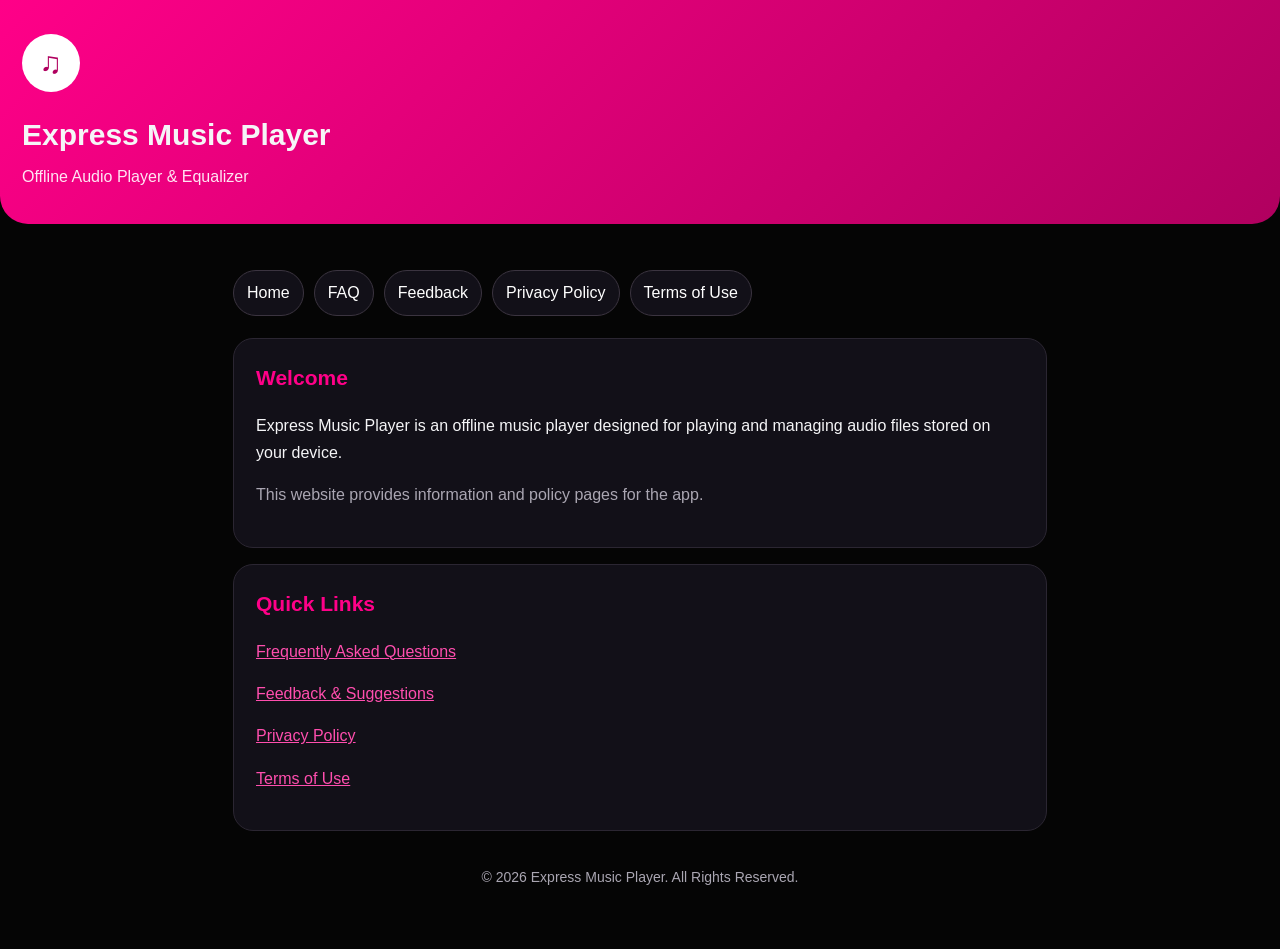
==== index.html @ eb333e3c "Add files via upload" ====
<!doctype html><html><head><meta charset="utf-8"><meta name="viewport" content="width=device-width,initial-scale=1"><title>Express Music Player - Express Music Player</title><link rel="stylesheet" href="style.css"></head><body>
<header><div class="logo">♫</div><h1>Express Music Player</h1><p class="subtitle">Offline Audio Player & Equalizer</p></header>
<div class="container"><nav><a href="index.html">Home</a><a href="faq.html">FAQ</a><a href="feedback.html">Feedback</a><a href="privacy-policy.html">Privacy Policy</a><a href="terms.html">Terms of Use</a></nav>
<div class="card"><h2>Welcome</h2><p>Express Music Player is an offline music player designed for playing and managing audio files stored on your device.</p><p class="note">This website provides information and policy pages for the app.</p></div>
<div class="card"><h2>Quick Links</h2><p><a href="faq.html">Frequently Asked Questions</a></p><p><a href="feedback.html">Feedback & Suggestions</a></p><p><a href="privacy-policy.html">Privacy Policy</a></p><p><a href="terms.html">Terms of Use</a></p></div><div class="footer">© 2026 Express Music Player. All Rights Reserved.</div></div></body></html>
---- style.css ----
:root{--pink:#ff0088;--bg:#050505;--card:#121018;--line:#2b2632;--text:#f5f5f7;--muted:#aaa6b2}
*{box-sizing:border-box}body{margin:0;background:var(--bg);color:var(--text);font-family:Arial,Helvetica,sans-serif;line-height:1.65}
.container{max-width:850px;margin:auto;padding:24px 18px 60px}
header{background:linear-gradient(135deg,#ff0088,#b0005f);padding:34px 22px;border-radius:0 0 28px 28px}
.logo{width:58px;height:58px;border-radius:50%;background:#fff;display:grid;place-items:center;color:#b0005f;font-size:30px;font-weight:900}
h1{font-size:30px;margin:18px 0 4px}.subtitle{margin:0;color:#ffe5f3}
nav{display:flex;flex-wrap:wrap;gap:10px;margin:22px 0}nav a{color:#fff;text-decoration:none;border:1px solid #3b3440;background:var(--card);padding:9px 13px;border-radius:999px}
nav a:hover{border-color:var(--pink);color:var(--pink)}.card{background:var(--card);border:1px solid var(--line);border-radius:20px;padding:22px;margin:16px 0}
h2{color:var(--pink);font-size:21px;margin-top:0}.note{color:var(--muted)}a{color:#ff4eae}.footer{margin-top:35px;text-align:center;color:var(--muted);font-size:14px}
ul{padding-left:22px}.badge{display:inline-block;color:#fff;background:#b0005f;padding:7px 13px;border-radius:20px;text-decoration:none}
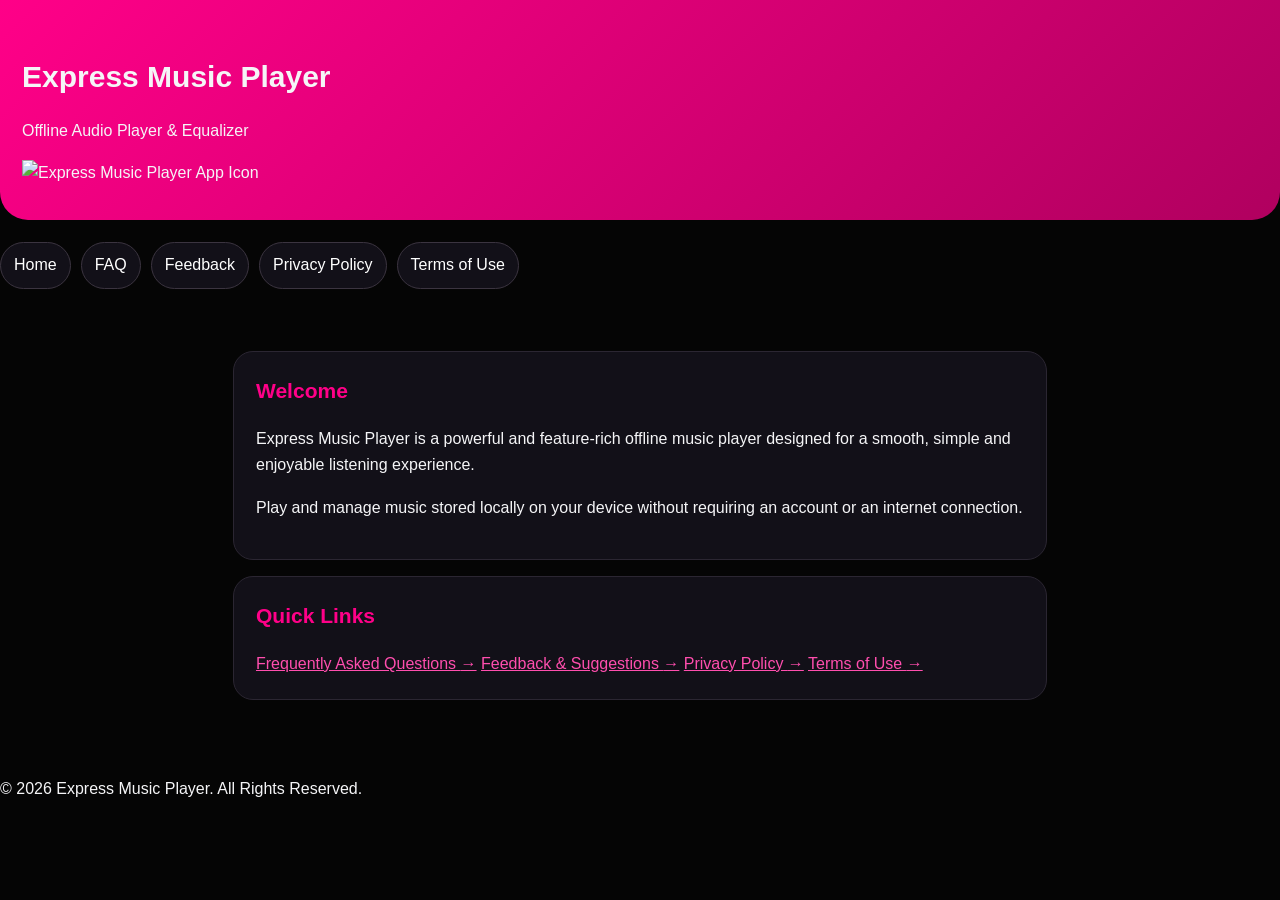
==== commit e343f90a: "index.html" ====
--- a/index.html
+++ b/index.html
@@ -1,5 +1,52 @@
-<!doctype html><html><head><meta charset="utf-8"><meta name="viewport" content="width=device-width,initial-scale=1"><title>Express Music Player - Express Music Player</title><link rel="stylesheet" href="style.css"></head><body>
-<header><div class="logo">♫</div><h1>Express Music Player</h1><p class="subtitle">Offline Audio Player & Equalizer</p></header>
-<div class="container"><nav><a href="index.html">Home</a><a href="faq.html">FAQ</a><a href="feedback.html">Feedback</a><a href="privacy-policy.html">Privacy Policy</a><a href="terms.html">Terms of Use</a></nav>
-<div class="card"><h2>Welcome</h2><p>Express Music Player is an offline music player designed for playing and managing audio files stored on your device.</p><p class="note">This website provides information and policy pages for the app.</p></div>
-<div class="card"><h2>Quick Links</h2><p><a href="faq.html">Frequently Asked Questions</a></p><p><a href="feedback.html">Feedback & Suggestions</a></p><p><a href="privacy-policy.html">Privacy Policy</a></p><p><a href="terms.html">Terms of Use</a></p></div><div class="footer">© 2026 Express Music Player. All Rights Reserved.</div></div></body></html>+<!DOCTYPE html>
+<html lang="en">
+<head>
+<meta charset="UTF-8">
+<meta name="viewport" content="width=device-width, initial-scale=1.0">
+<meta name="description" content="Official information, help, privacy policy and terms for Express Music Player.">
+<title>Express Music Player</title>
+<link rel="stylesheet" href="style.css">
+</head>
+<body>
+
+<header class="hero">
+  <div class="hero-content">
+    <div class="hero-text">
+      <h1>Express Music Player</h1>
+      <p>Offline Audio Player &amp; Equalizer</p>
+    </div>
+    <div class="hero-icon">
+      <img src="images/app-icon.png" alt="Express Music Player App Icon">
+    </div>
+  </div>
+</header>
+
+<nav class="navigation" aria-label="Main navigation">
+  <a class="active" href="index.html">Home</a>
+  <a href="faq.html">FAQ</a>
+  <a href="feedback.html">Feedback</a>
+  <a href="privacy-policy.html">Privacy Policy</a>
+  <a href="terms.html">Terms of Use</a>
+</nav>
+
+<main class="container">
+  <section class="card">
+    <h2>Welcome</h2>
+    <p>Express Music Player is a powerful and feature-rich offline music player designed for a smooth, simple and enjoyable listening experience.</p>
+    <p>Play and manage music stored locally on your device without requiring an account or an internet connection.</p>
+  </section>
+
+  <section class="card">
+    <h2>Quick Links</h2>
+    <div class="quick-links">
+      <a href="faq.html">Frequently Asked Questions <span>→</span></a>
+      <a href="feedback.html">Feedback &amp; Suggestions <span>→</span></a>
+      <a href="privacy-policy.html">Privacy Policy <span>→</span></a>
+      <a href="terms.html">Terms of Use <span>→</span></a>
+    </div>
+  </section>
+</main>
+
+<footer>© 2026 Express Music Player. All Rights Reserved.</footer>
+</body>
+</html>
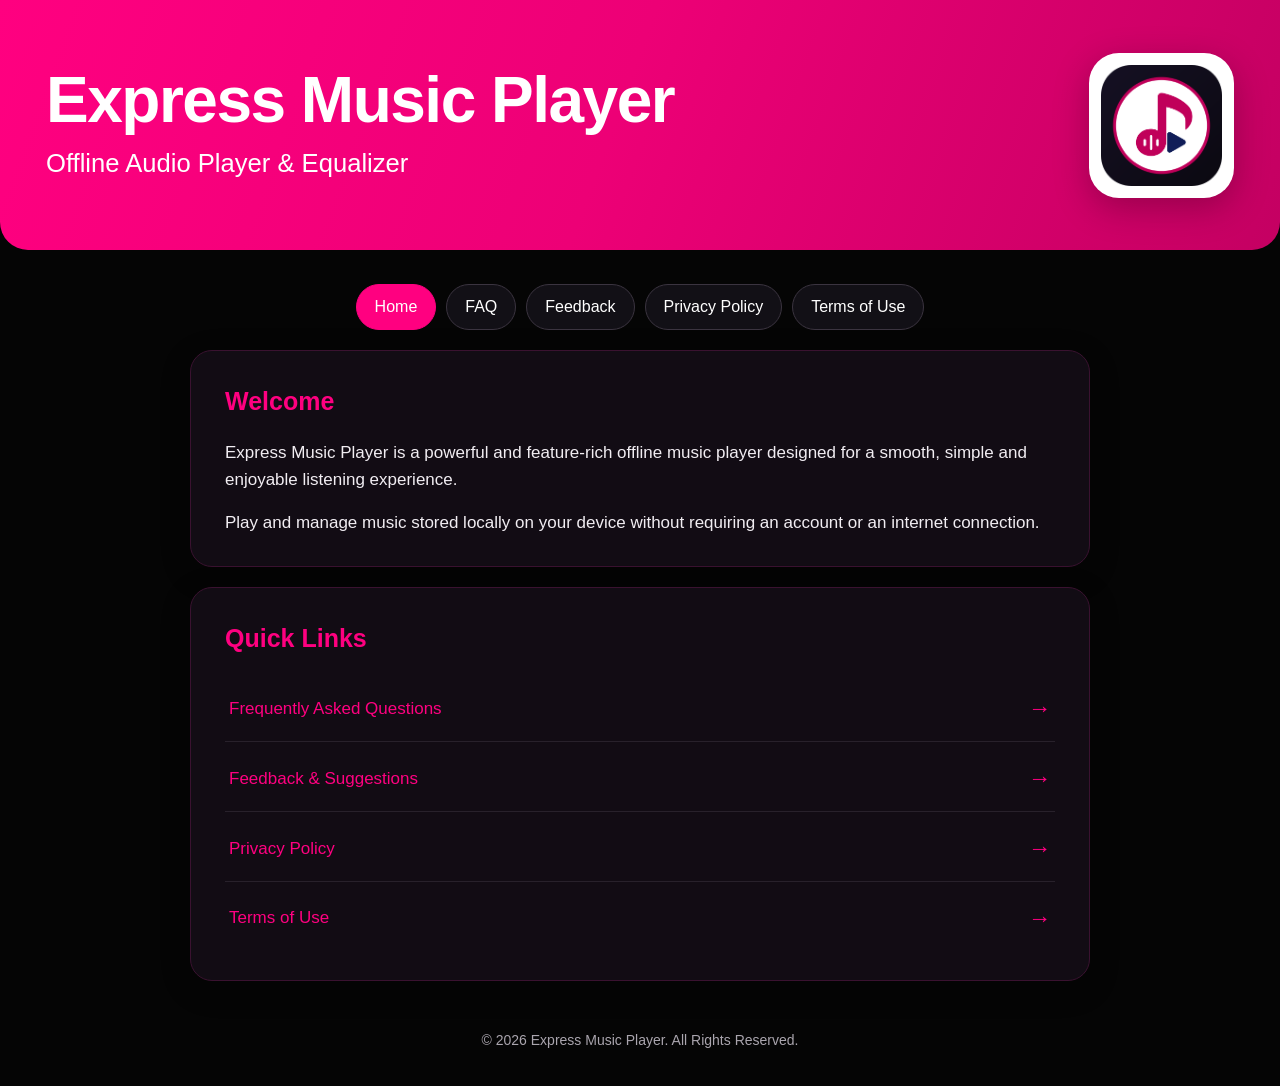
==== commit 51b56fd1: "Update index.html" ====
--- a/index.html
+++ b/index.html
@@ -16,7 +16,7 @@
       <p>Offline Audio Player &amp; Equalizer</p>
     </div>
     <div class="hero-icon">
-      <img src="images/app-icon.png" alt="Express Music Player App Icon">
+      <img src="app-icon.png" alt="Express Music Player App Icon">
     </div>
   </div>
 </header>
--- a/style.css
+++ b/style.css
@@ -1,10 +1,42 @@
-:root{--pink:#ff0088;--bg:#050505;--card:#121018;--line:#2b2632;--text:#f5f5f7;--muted:#aaa6b2}
-*{box-sizing:border-box}body{margin:0;background:var(--bg);color:var(--text);font-family:Arial,Helvetica,sans-serif;line-height:1.65}
-.container{max-width:850px;margin:auto;padding:24px 18px 60px}
-header{background:linear-gradient(135deg,#ff0088,#b0005f);padding:34px 22px;border-radius:0 0 28px 28px}
-.logo{width:58px;height:58px;border-radius:50%;background:#fff;display:grid;place-items:center;color:#b0005f;font-size:30px;font-weight:900}
-h1{font-size:30px;margin:18px 0 4px}.subtitle{margin:0;color:#ffe5f3}
-nav{display:flex;flex-wrap:wrap;gap:10px;margin:22px 0}nav a{color:#fff;text-decoration:none;border:1px solid #3b3440;background:var(--card);padding:9px 13px;border-radius:999px}
-nav a:hover{border-color:var(--pink);color:var(--pink)}.card{background:var(--card);border:1px solid var(--line);border-radius:20px;padding:22px;margin:16px 0}
-h2{color:var(--pink);font-size:21px;margin-top:0}.note{color:var(--muted)}a{color:#ff4eae}.footer{margin-top:35px;text-align:center;color:var(--muted);font-size:14px}
-ul{padding-left:22px}.badge{display:inline-block;color:#fff;background:#b0005f;padding:7px 13px;border-radius:20px;text-decoration:none}
+/* Express Music Player - GitHub Pages Theme */
+:root{--bg:#050505;--card:#120c14;--border:#3a1230;--pink:#ff0080;--pink2:#c40062;--text:#fff;--muted:#aaa5ae}
+*{box-sizing:border-box}
+body{margin:0;min-height:100vh;background:var(--bg);color:var(--text);font-family:Arial,Helvetica,sans-serif;line-height:1.6}
+.hero{width:100%;background:linear-gradient(110deg,#ff0080 0%,#ed0076 48%,#c40062 100%);border-radius:0 0 28px 28px;overflow:hidden}
+.hero-content{min-height:250px;max-width:1450px;margin:auto;padding:38px 46px;display:flex;align-items:center;justify-content:space-between;gap:40px}
+.hero-text{flex:1}
+.hero-text h1{margin:0 0 8px;font-size:clamp(42px,5vw,72px);line-height:1.08;font-weight:800;letter-spacing:-1.5px}
+.hero-text p{margin:0;font-size:clamp(19px,2vw,27px);font-weight:500}
+.hero-icon{width:145px;height:145px;flex:0 0 145px;border-radius:30px;background:#fff;padding:12px;display:flex;align-items:center;justify-content:center;box-shadow:0 10px 35px rgba(0,0,0,.25)}
+.hero-icon img{width:100%;height:100%;object-fit:contain;border-radius:20px}
+.navigation{max-width:1450px;margin:34px auto 20px;padding:0 28px;display:flex;justify-content:center;align-items:center;flex-wrap:wrap;gap:10px}
+.navigation a{color:#fff;text-decoration:none;background:#121016;border:1px solid #3b3440;border-radius:999px;padding:9px 18px;font-size:16px;transition:.2s}
+.navigation a:hover,.navigation a.active{background:var(--pink);border-color:var(--pink)}
+.container{width:min(900px,calc(100% - 40px));margin:auto}
+.card{background:var(--card);border:1px solid var(--border);border-radius:22px;padding:30px 34px;margin:20px 0;box-shadow:0 8px 30px rgba(0,0,0,.22)}
+.card h2{margin:0 0 18px;color:var(--pink);font-size:25px}
+.card p{margin:0 0 16px;color:#f1edf2;font-size:17px}
+.card p:last-child{margin-bottom:0}
+.quick-links{display:grid;gap:4px}
+.quick-links a{display:flex;justify-content:space-between;align-items:center;padding:14px 4px;color:var(--pink);text-decoration:none;border-bottom:1px solid #28212b;font-size:17px}
+.quick-links a:last-child{border-bottom:0}
+.quick-links a:hover{color:#ff5eae}
+.quick-links span{font-size:23px}
+footer{text-align:center;color:var(--muted);font-size:14px;padding:28px 20px 34px}
+@media(max-width:650px){
+.hero-content{min-height:230px;padding:28px 22px;gap:18px}
+.hero-text h1{font-size:34px;letter-spacing:-.7px}
+.hero-text p{font-size:16px}
+.hero-icon{width:92px;height:92px;flex-basis:92px;border-radius:21px;padding:8px}
+.hero-icon img{border-radius:14px}
+.navigation{margin-top:24px;padding:0 14px;gap:7px}
+.navigation a{padding:7px 12px;font-size:14px}
+.container{width:calc(100% - 24px)}
+.card{padding:24px 21px;border-radius:18px}
+.card h2{font-size:22px}
+.card p,.quick-links a{font-size:15px}
+}
+@media(max-width:430px){
+.hero-text h1{font-size:29px}
+.hero-icon{width:78px;height:78px;flex-basis:78px}
+}
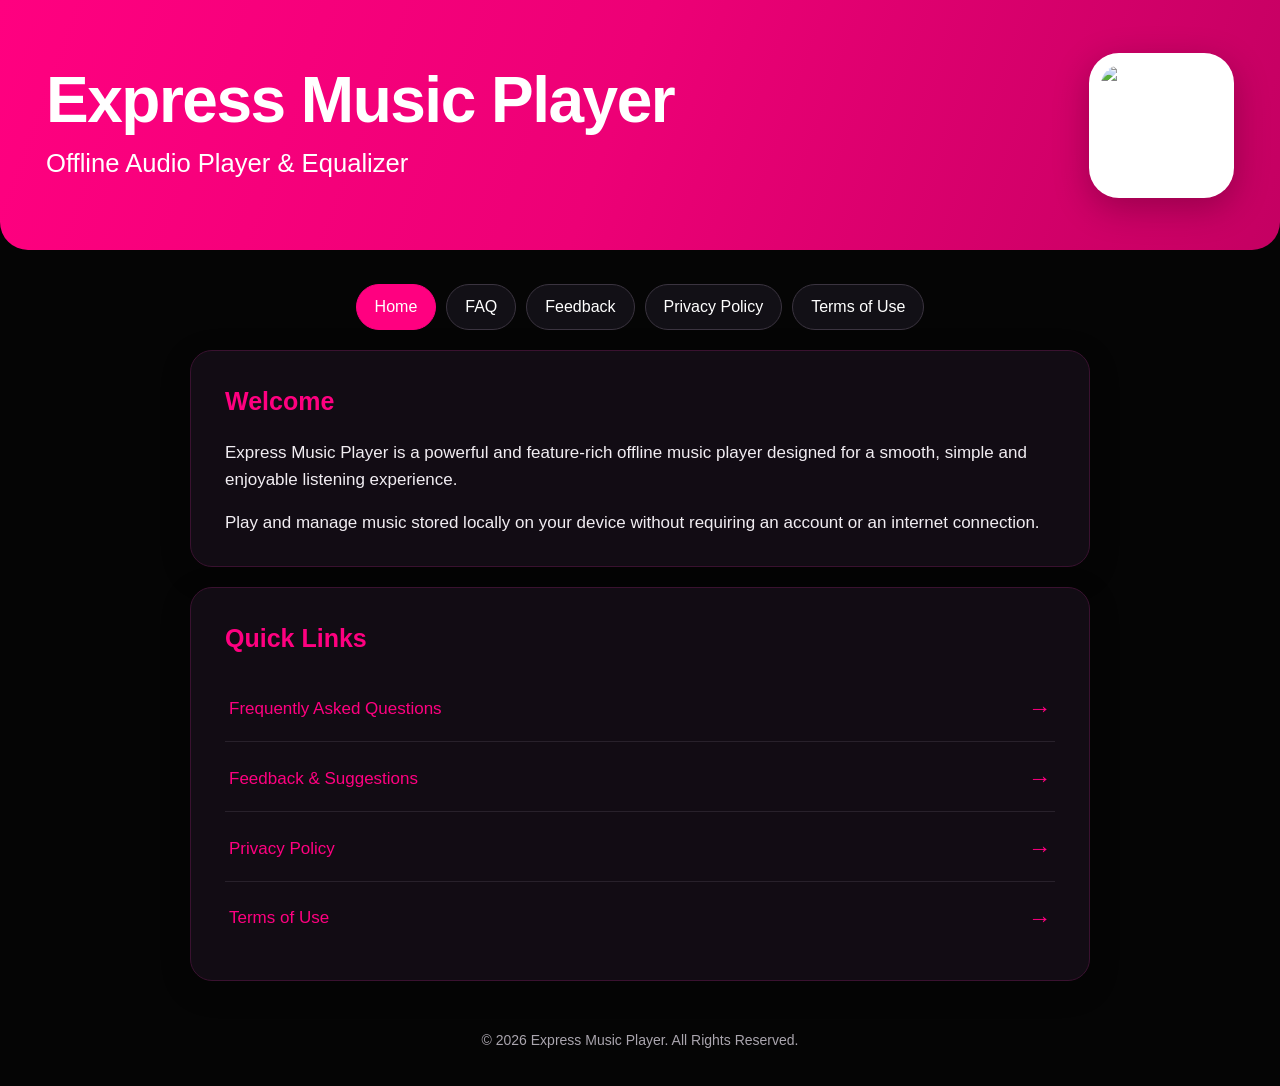
==== commit 63d1522a: "Add files via upload" ====
--- a/index.html
+++ b/index.html
@@ -16,7 +16,7 @@
       <p>Offline Audio Player &amp; Equalizer</p>
     </div>
     <div class="hero-icon">
-      <img src="app-icon.png" alt="Express Music Player App Icon">
+      <img src="images/app-icon.png" alt="Express Music Player App Icon">
     </div>
   </div>
 </header>
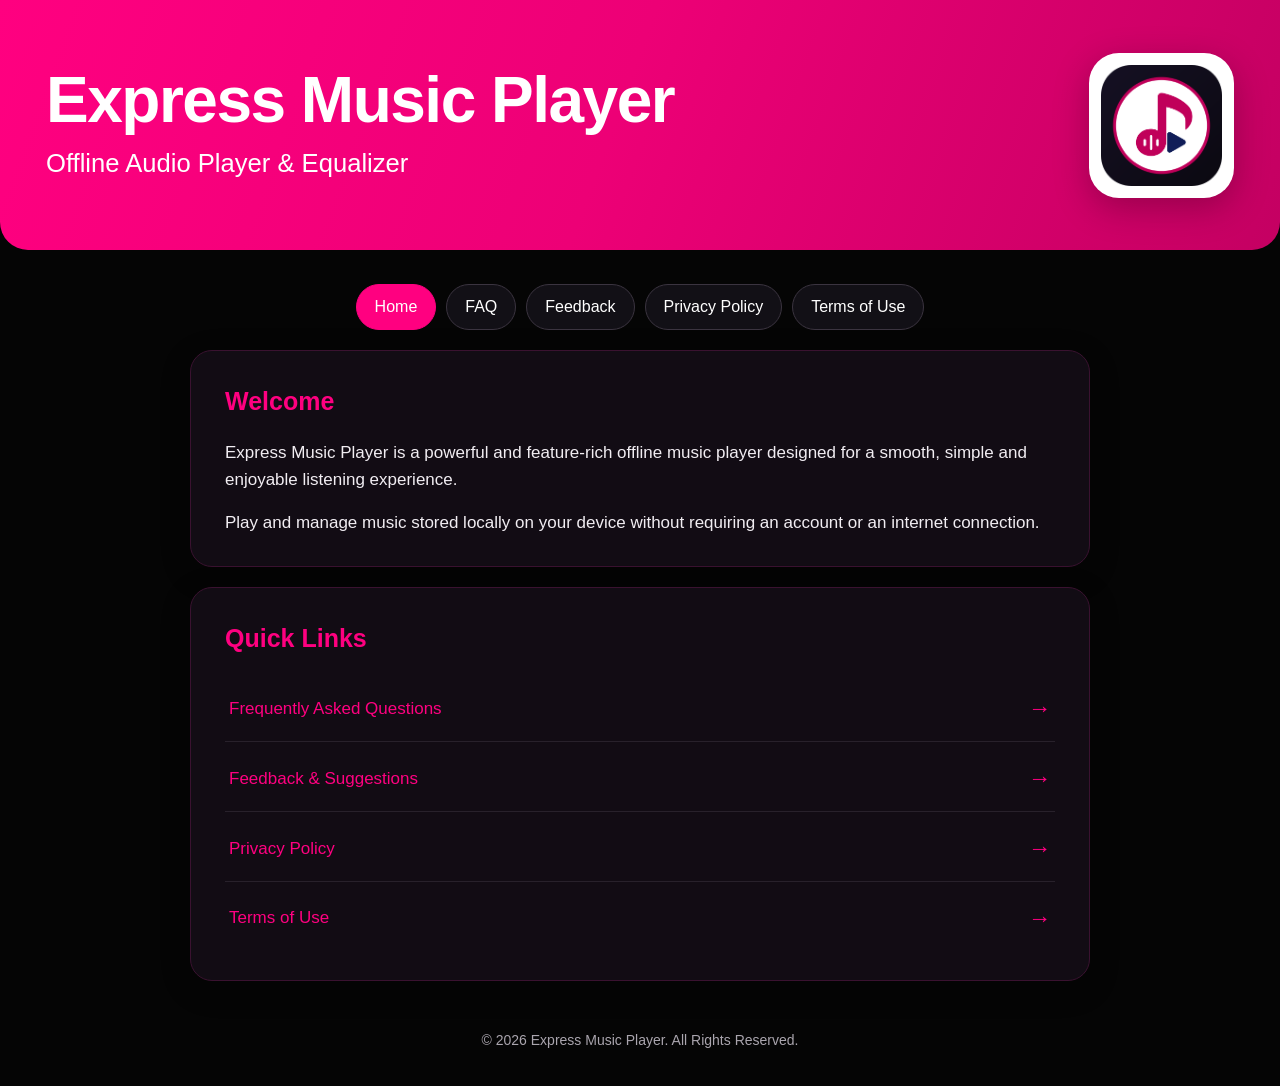
==== commit b1d9e4ab: "Update index.html" ====
--- a/index.html
+++ b/index.html
@@ -16,7 +16,7 @@
       <p>Offline Audio Player &amp; Equalizer</p>
     </div>
     <div class="hero-icon">
-      <img src="images/app-icon.png" alt="Express Music Player App Icon">
+      <img src="app-icon.png" alt="Express Music Player App Icon">
     </div>
   </div>
 </header>
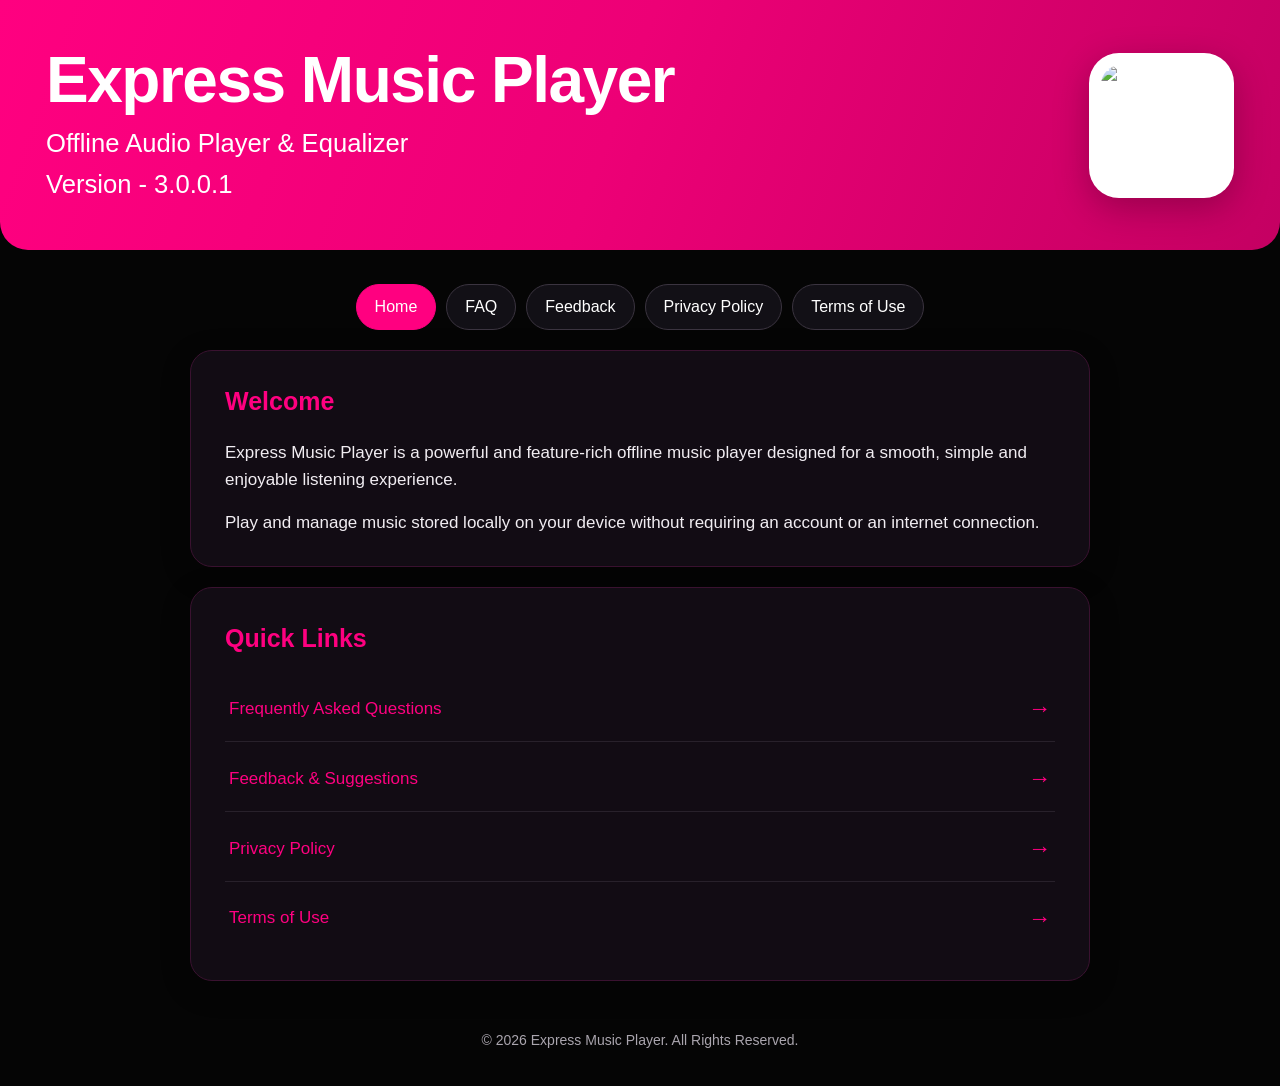
==== commit 203f2093: "Add files via upload" ====
--- a/index.html
+++ b/index.html
@@ -3,8 +3,8 @@
 <head>
 <meta charset="UTF-8">
 <meta name="viewport" content="width=device-width, initial-scale=1.0">
-<meta name="description" content="Official information, help, privacy policy and terms for Express Music Player.">
-<title>Express Music Player</title>
+<meta name="description" content="Express Music Player - Express Music Player">
+<title>Express Music Player - Express Music Player</title>
 <link rel="stylesheet" href="style.css">
 </head>
 <body>
@@ -13,23 +13,25 @@
   <div class="hero-content">
     <div class="hero-text">
       <h1>Express Music Player</h1>
-      <p>Offline Audio Player &amp; Equalizer</p>
+      <p>Offline Audio Player & Equalizer</p>
+	  <p>Version - 3.0.0.1</p>
     </div>
     <div class="hero-icon">
-      <img src="app-icon.png" alt="Express Music Player App Icon">
+      <img src="images/app-icon.png" alt="Express Music Player App Icon">
     </div>
   </div>
 </header>
 
 <nav class="navigation" aria-label="Main navigation">
   <a class="active" href="index.html">Home</a>
-  <a href="faq.html">FAQ</a>
-  <a href="feedback.html">Feedback</a>
-  <a href="privacy-policy.html">Privacy Policy</a>
-  <a href="terms.html">Terms of Use</a>
+  <a class="" href="faq.html">FAQ</a>
+  <a class="" href="feedback.html">Feedback</a>
+  <a class="" href="privacy-policy.html">Privacy Policy</a>
+  <a class="" href="terms.html">Terms of Use</a>
 </nav>
 
 <main class="container">
+
   <section class="card">
     <h2>Welcome</h2>
     <p>Express Music Player is a powerful and feature-rich offline music player designed for a smooth, simple and enjoyable listening experience.</p>
@@ -45,6 +47,7 @@
       <a href="terms.html">Terms of Use <span>→</span></a>
     </div>
   </section>
+
 </main>
 
 <footer>© 2026 Express Music Player. All Rights Reserved.</footer>
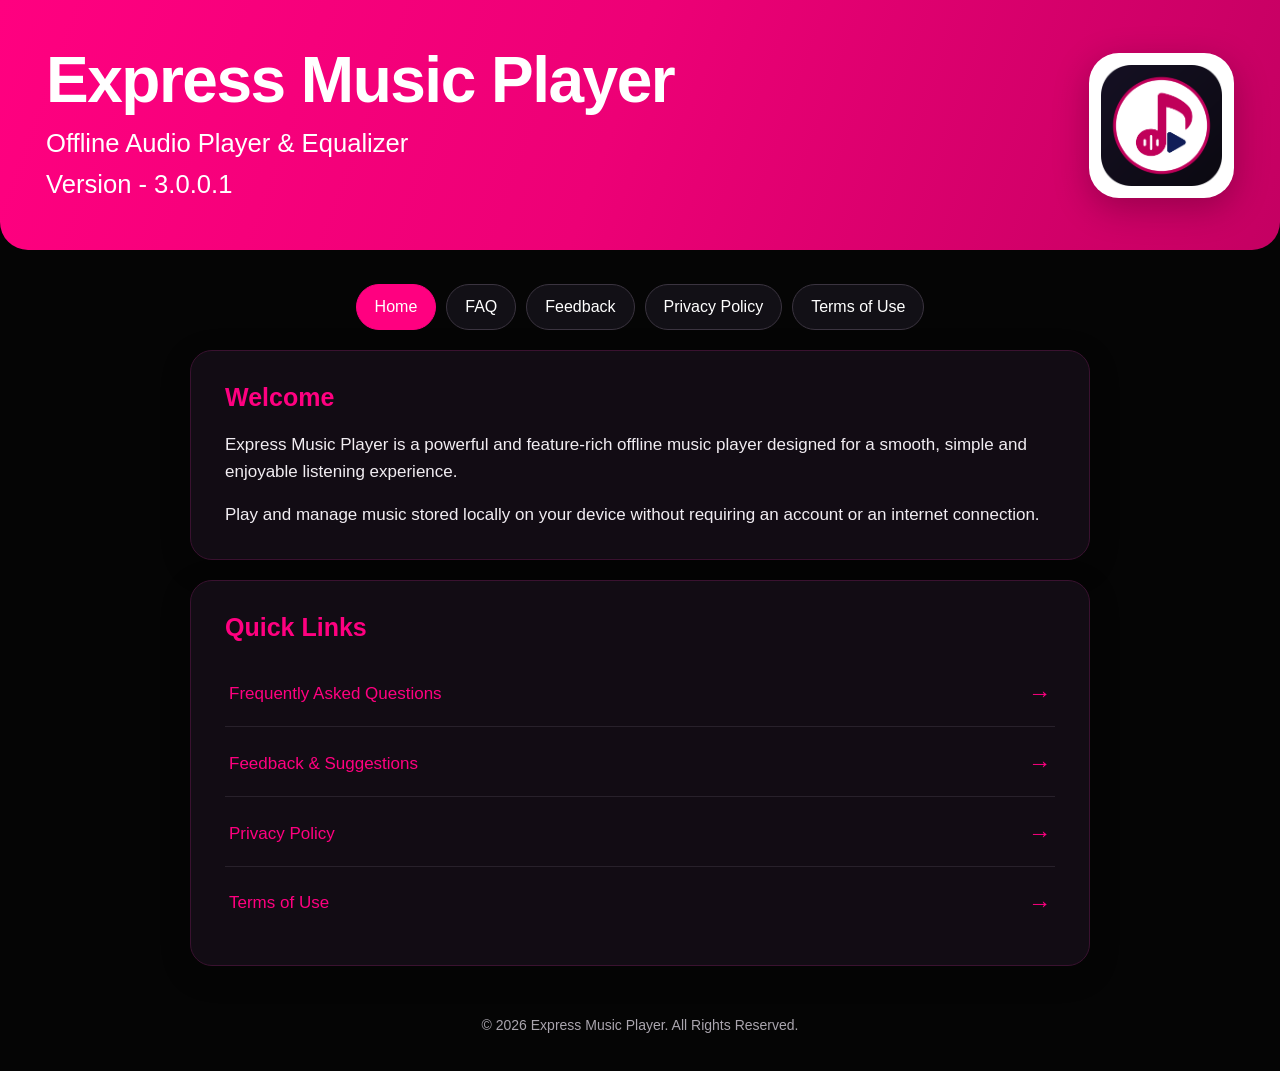
==== commit d25dc79c: "Add files via upload" ====
--- a/index.html
+++ b/index.html
@@ -17,7 +17,7 @@
 	  <p>Version - 3.0.0.1</p>
     </div>
     <div class="hero-icon">
-      <img src="images/app-icon.png" alt="Express Music Player App Icon">
+      <img src="app-icon.png" alt="Express Music Player App Icon">
     </div>
   </div>
 </header>
--- a/style.css
+++ b/style.css
@@ -1,42 +1,175 @@
-/* Express Music Player - GitHub Pages Theme */
-:root{--bg:#050505;--card:#120c14;--border:#3a1230;--pink:#ff0080;--pink2:#c40062;--text:#fff;--muted:#aaa5ae}
+/* Express Music Player - Unified GitHub Pages Theme */
+:root{
+  --bg:#050505;
+  --card:#120c14;
+  --border:#3a1230;
+  --pink:#ff0080;
+  --pink2:#c40062;
+  --text:#fff;
+  --muted:#aaa5ae;
+}
 *{box-sizing:border-box}
-body{margin:0;min-height:100vh;background:var(--bg);color:var(--text);font-family:Arial,Helvetica,sans-serif;line-height:1.6}
-.hero{width:100%;background:linear-gradient(110deg,#ff0080 0%,#ed0076 48%,#c40062 100%);border-radius:0 0 28px 28px;overflow:hidden}
-.hero-content{min-height:250px;max-width:1450px;margin:auto;padding:38px 46px;display:flex;align-items:center;justify-content:space-between;gap:40px}
+html{scroll-behavior:smooth}
+body{
+  margin:0;
+  min-height:100vh;
+  background:var(--bg);
+  color:var(--text);
+  font-family:Arial,Helvetica,sans-serif;
+  line-height:1.6;
+}
+.hero{
+  width:100%;
+  background:linear-gradient(110deg,#ff0080 0%,#ed0076 48%,#c40062 100%);
+  border-radius:0 0 28px 28px;
+  overflow:hidden;
+}
+.hero-content{
+  min-height:250px;
+  max-width:1450px;
+  margin:auto;
+  padding:38px 46px;
+  display:flex;
+  align-items:center;
+  justify-content:space-between;
+  gap:40px;
+}
 .hero-text{flex:1}
-.hero-text h1{margin:0 0 8px;font-size:clamp(42px,5vw,72px);line-height:1.08;font-weight:800;letter-spacing:-1.5px}
-.hero-text p{margin:0;font-size:clamp(19px,2vw,27px);font-weight:500}
-.hero-icon{width:145px;height:145px;flex:0 0 145px;border-radius:30px;background:#fff;padding:12px;display:flex;align-items:center;justify-content:center;box-shadow:0 10px 35px rgba(0,0,0,.25)}
-.hero-icon img{width:100%;height:100%;object-fit:contain;border-radius:20px}
-.navigation{max-width:1450px;margin:34px auto 20px;padding:0 28px;display:flex;justify-content:center;align-items:center;flex-wrap:wrap;gap:10px}
-.navigation a{color:#fff;text-decoration:none;background:#121016;border:1px solid #3b3440;border-radius:999px;padding:9px 18px;font-size:16px;transition:.2s}
-.navigation a:hover,.navigation a.active{background:var(--pink);border-color:var(--pink)}
-.container{width:min(900px,calc(100% - 40px));margin:auto}
-.card{background:var(--card);border:1px solid var(--border);border-radius:22px;padding:30px 34px;margin:20px 0;box-shadow:0 8px 30px rgba(0,0,0,.22)}
-.card h2{margin:0 0 18px;color:var(--pink);font-size:25px}
-.card p{margin:0 0 16px;color:#f1edf2;font-size:17px}
+.hero-text h1{
+  margin:0 0 8px;
+  font-size:clamp(42px,5vw,72px);
+  line-height:1.08;
+  font-weight:800;
+  letter-spacing:-1.5px;
+}
+.hero-text p{
+  margin:0;
+  font-size:clamp(19px,2vw,27px);
+  font-weight:500;
+}
+.hero-icon{
+  width:145px;
+  height:145px;
+  flex:0 0 145px;
+  border-radius:30px;
+  background:#fff;
+  padding:12px;
+  display:flex;
+  align-items:center;
+  justify-content:center;
+  box-shadow:0 10px 35px rgba(0,0,0,.25);
+}
+.hero-icon img{
+  width:100%;
+  height:100%;
+  object-fit:contain;
+  border-radius:20px;
+}
+.navigation{
+  max-width:1450px;
+  margin:34px auto 20px;
+  padding:0 28px;
+  display:flex;
+  justify-content:center;
+  align-items:center;
+  flex-wrap:wrap;
+  gap:10px;
+}
+.navigation a{
+  color:#fff;
+  text-decoration:none;
+  background:#121016;
+  border:1px solid #3b3440;
+  border-radius:999px;
+  padding:9px 18px;
+  font-size:16px;
+  transition:.2s;
+}
+.navigation a:hover,
+.navigation a.active{
+  background:var(--pink);
+  border-color:var(--pink);
+}
+.container{
+  width:min(900px,calc(100% - 40px));
+  margin:auto;
+}
+.card{
+  background:var(--card);
+  border:1px solid var(--border);
+  border-radius:22px;
+  padding:30px 34px;
+  margin:20px 0;
+  box-shadow:0 8px 30px rgba(0,0,0,.22);
+}
+.card h2{
+  margin:0 0 18px;
+  color:var(--pink);
+  font-size:25px;
+  line-height:1.3;
+}
+.card p{
+  margin:0 0 16px;
+  color:#f1edf2;
+  font-size:17px;
+}
 .card p:last-child{margin-bottom:0}
-.quick-links{display:grid;gap:4px}
-.quick-links a{display:flex;justify-content:space-between;align-items:center;padding:14px 4px;color:var(--pink);text-decoration:none;border-bottom:1px solid #28212b;font-size:17px}
+.card a{
+  color:#ff4eae;
+}
+.card ul{
+  margin:0;
+  padding-left:22px;
+  color:#f1edf2;
+  font-size:17px;
+}
+.quick-links{
+  display:grid;
+  gap:4px;
+}
+.quick-links a{
+  display:flex;
+  justify-content:space-between;
+  align-items:center;
+  padding:14px 4px;
+  color:var(--pink);
+  text-decoration:none;
+  border-bottom:1px solid #28212b;
+  font-size:17px;
+}
 .quick-links a:last-child{border-bottom:0}
 .quick-links a:hover{color:#ff5eae}
 .quick-links span{font-size:23px}
-footer{text-align:center;color:var(--muted);font-size:14px;padding:28px 20px 34px}
+.badge{
+  display:inline-block;
+  color:#fff!important;
+  background:var(--pink2);
+  padding:9px 16px;
+  border-radius:22px;
+  text-decoration:none;
+  font-weight:600;
+}
+.note{color:var(--muted)!important}
+footer{
+  text-align:center;
+  color:var(--muted);
+  font-size:14px;
+  padding:28px 20px 34px;
+}
 @media(max-width:650px){
-.hero-content{min-height:230px;padding:28px 22px;gap:18px}
-.hero-text h1{font-size:34px;letter-spacing:-.7px}
-.hero-text p{font-size:16px}
-.hero-icon{width:92px;height:92px;flex-basis:92px;border-radius:21px;padding:8px}
-.hero-icon img{border-radius:14px}
-.navigation{margin-top:24px;padding:0 14px;gap:7px}
-.navigation a{padding:7px 12px;font-size:14px}
-.container{width:calc(100% - 24px)}
-.card{padding:24px 21px;border-radius:18px}
-.card h2{font-size:22px}
-.card p,.quick-links a{font-size:15px}
+  .hero-content{min-height:230px;padding:28px 22px;gap:18px}
+  .hero-text h1{font-size:34px;letter-spacing:-.7px}
+  .hero-text p{font-size:16px}
+  .hero-icon{width:92px;height:92px;flex-basis:92px;border-radius:21px;padding:8px}
+  .hero-icon img{border-radius:14px}
+  .navigation{margin-top:24px;padding:0 14px;gap:7px}
+  .navigation a{padding:7px 12px;font-size:14px}
+  .container{width:calc(100% - 24px)}
+  .card{padding:24px 21px;border-radius:18px}
+  .card h2{font-size:22px}
+  .card p,.card ul,.quick-links a{font-size:15px}
 }
 @media(max-width:430px){
-.hero-text h1{font-size:29px}
-.hero-icon{width:78px;height:78px;flex-basis:78px}
+  .hero-text h1{font-size:29px}
+  .hero-icon{width:78px;height:78px;flex-basis:78px}
 }
